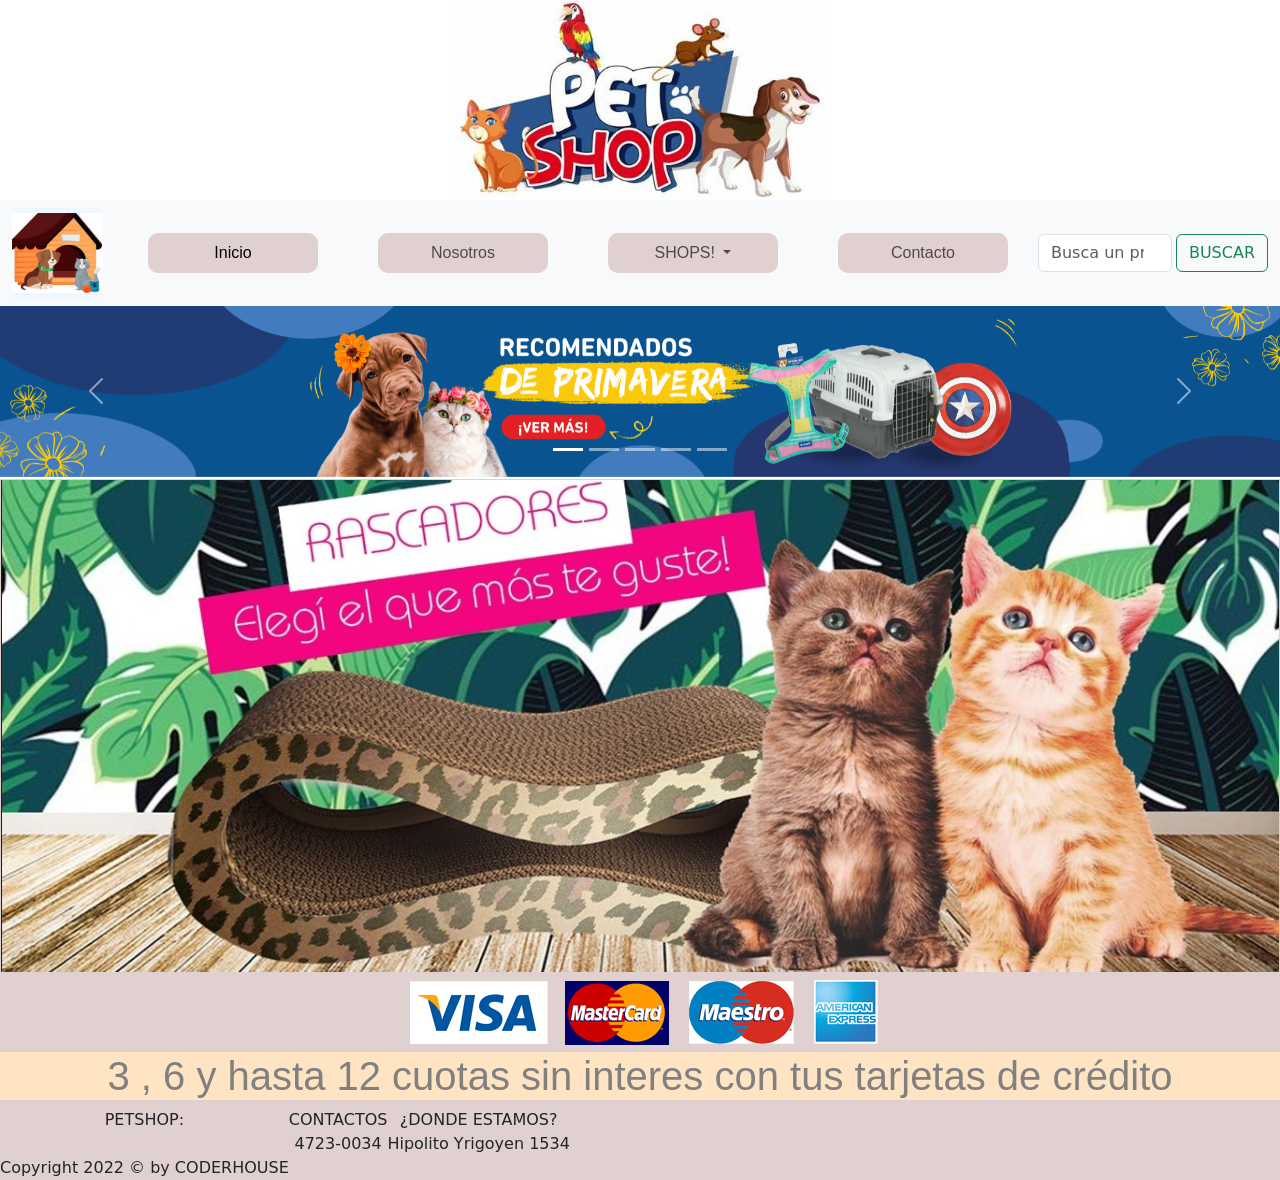
==== html/index.html @ 8b49de6e "actualizar" ====
<!DOCTYPE html>
<html lang="en">
<head>
    <meta charset="UTF-8">
    <meta http-equiv="X-UA-Compatible" content="IE=edge">
    <meta name="viewport" content="width=device-width, initial-scale=1.0">
    <title>PETSHOP</title>
    <link rel="shortcut icon" href="../IMG TP/icono pets.jpg" type="image/x-icon">
    <link rel="stylesheet" href="../css/estilos.css">
    <link href="https://cdn.jsdelivr.net/npm/bootstrap@5.2.1/dist/css/bootstrap.min.css" rel="stylesheet" integrity="sha384-iYQeCzEYFbKjA/T2uDLTpkwGzCiq6soy8tYaI1GyVh/UjpbCx/TYkiZhlZB6+fzT" crossorigin="anonymous">
</head>
<body>
    <script src="https://cdn.jsdelivr.net/npm/bootstrap@5.2.1/dist/js/bootstrap.bundle.min.js" integrity="sha384-u1OknCvxWvY5kfmNBILK2hRnQC3Pr17a+RTT6rIHI7NnikvbZlHgTPOOmMi466C8" crossorigin="anonymous"></script>
    
    
    
    <header id="pets">
        
        <nav class="menu">
            <div class="logo">
                <img src="../IMG TP/logo titulo.jpg" alt="">
            </div>
            
            <nav class="navbar navbar-expand-lg bg-light">
                <div class="container-fluid">
                  <a class="navbar-brand" href="./index.html"><img src="../IMG TP/icono nav 2.jpg" alt="ico"></a>
                  <button class="navbar-toggler" type="button" data-bs-toggle="collapse" data-bs-target="#navbarSupportedContent" aria-controls="navbarSupportedContent" aria-expanded="false" aria-label="Toggle navigation">
                    <span class="navbar-toggler-icon"></span>
                  </button>
                    <div class="collapse navbar-collapse" id="navbarSupportedContent">
                    <ul class="navbar-nav me-auto mb-2 mb-lg-0">
                      <li class="nav-item">
                        <a class="nav-link active" aria-current="page" href="./index.html">Inicio</a>
                      </li>
                      <li class="nav-item">
                        <a class="nav-link" href="./nosotros.html">Nosotros</a>
                      </li>
                      <li class="nav-item dropdown">
                        <a class="nav-link dropdown-toggle" href="#" role="button" data-bs-toggle="dropdown" aria-expanded="false">
                         SHOPS!
                        </a>
                        <ul class="dropdown-menu">
                          <li><a class="dropdown-item" href="./shop.html">Accesorios</a></li>
                          <li><a class="dropdown-item" href="./shop.html">Alimentos</a></li>
                
                          
                          <li><hr><a class="dropdown-item"
                         href="./marcas.html">Marcas</a></li>
                        </ul>
                      </li>
                      <li class="nav-item">
                        <a class="nav-link" href="./contacto.html">Contacto</a>
                      </li>
                     
                    </ul>
                    <form class="d-flex" role="search">
                      <input class="form-control me-1" type="search" placeholder="Busca un producto..." aria-label="Search">
                      <button class="btn btn-outline-success" type="submit">BUSCAR</button>
                    </form>
                  </div>
                </div>

            </nav>

                <div id="carouselExampleIndicators" class="carousel slide" data-bs-ride="true">
                    <div class="carousel-indicators">
                        <button type="button" data-bs-target="#carouselExampleIndicators" data-bs-slide-to="0" class="active" aria-current="true" aria-label="Slide 1"></button>
                        <button type="button" data-bs-target="#carouselExampleIndicators" data-bs-slide-to="1" aria-label="Slide 2"></button>
                  <button type="button" data-bs-target="#carouselExampleIndicators" data-bs-slide-to="2" aria-label="Slide 3"></button>
                  <button type="button" data-bs-target="#carouselExampleIndicators" data-bs-slide-to="3" aria-label="Slide 4"></button>
                  <button type="button" data-bs-target="#carouselExampleIndicators" data-bs-slide-to="4" aria-label="Slide 5"></button>
                </div>
                <div class="carousel-inner">
                  <div class="carousel-item active">
                    <img src="../IMG TP/1.png" class="d-block w-100" alt="...">
                  </div>
                  <div class="carousel-item">
                    <img src="../IMG TP/2.png" class="d-block w-100" alt="...">
                  </div>
                  <div class="carousel-item">
                    <img src="../IMG TP/3.png" class="d-block w-100" alt="...">
                  </div>
                  <div class="carousel-item">
                    <img src="../IMG TP/4.png" class="d-block w-100" alt="...">
                  </div>
                  <div class="carousel-item">
                    <img src="../IMG TP/5.png" class="d-block w-100" alt="...">
                  </div>
                </div>
                <button class="carousel-control-prev" type="button" data-bs-target="#carouselExampleIndicators" data-bs-slide="prev">
                  <span class="carousel-control-prev-icon" aria-hidden="true"></span>
                  <span class="visually-hidden">Previous</span>
                </button>
                <button class="carousel-control-next" type="button" data-bs-target="#carouselExampleIndicators" data-bs-slide="next">
                  <span class="carousel-control-next-icon" aria-hidden="true"></span>
                  <span class="visually-hidden">Next</span>
                </button>
              </div>
            </div> 

            <div class="contenido">
                <a href="../html/shop.html"><img src="../IMG TP/slider (1).jpg" alt="promo"></a>
            </div>
            <!--  
                <div class="logo">
                
                <a href="./index.html">
                        <img src="../IMG TP/logo titulo.jpg" alt="titulo">
                    </a>
                </div>
                -->
            <!-- 

                <ul class="barraMenu">
                    <strong>
                        <li><a href="./index.html">Inicio</a></li>
                        <li><a href="./nosotros.html">Nosotros</a></li>
                        <li><a href="./shop.html">Shop</a></li>
                        <li><a href="./marcas.html">Marcas</a></li>
                        <li><a href="./contacto.html">Contacto</a></li>
                    </strong>
                </ul>
            -->
        </nav>
        <!-- 

            <div class="contenido">
                <a href="./shop.html">
                    <img src="../IMG TP/promo logo.jpg" alt="promo">
                </a>
                
                
            </div>
        -->
    </header>
    <footer id="pie">
        <div class="tarjeta">
            <img src="../IMG TP/tira de tarjetas.png" alt="banner card">
            
        
    </div>
    <h1>3 , 6 y hasta 12 cuotas sin interes con tus tarjetas de crédito</h1>
    
    <table border="0" cellspadding="10" cellspacing="10">

        <thead>
            <strong>
            <tr>
                <td>PETSHOP:</td>
                <td>CONTACTOS</td>
                <td>¿DONDE ESTAMOS?</td>
            </tr>
        </strong>
        </thead>
        <tbody>
            <tr>
                <td></td>
                <td>4723-0034</td>
                <td>Hipolito Yrigoyen 1534</td>
            </tr>
        </tbody>
        <tfoot>
            <tr>
                <td>Copyright 2022 © by CODERHOUSE</td>
            </tr>
        </tfoot>
    
    </table>
    
</footer>



    
</body>
</html>
---- css/estilos.css ----
*{
    padding: 0;
    margin-top: 0;
}

#pets nav{
    background-color: #ffffff;
    text-align: center;
    position: sticky;
    top: 0px;
    z-index: 999;
}
.barraMenu{
    background-color: #e0d1d0;
    border: solid #fa8072 1px;
}

#pets .logo img {
width: 370px;
height: 200px;
}

#pets nav ul li{
    
    font-family: 'Lucida Sans', 'Lucida Sans Regular', 'Lucida Grande', 'Lucida Sans Unicode', Geneva, Verdana, sans-serif;
    text-decoration: none;
    text-align: center;
    /*border: 2px solid #fa8072; */

    background-color:#e0d1d0;
    color: #000000;
    display:inline-block;
    padding: 0px;
    margin: 0px 30px;
    min-width: 170px;
    border-radius: 10px;
    

   
} 

.navbar-brand{
    background-color:aliceblue;
    color: white;
    

}
.navbar-brand img{
    width: 90px;
    height: 80px;
}



#pets nav ul li a:hover{
    background-color: #fa8072;
    color: #ffffff;
    border-left: 0px solid #fa8072;
    border-right: 0px solid #fa8072;
    border-radius: 10px
;
}


.contenido img{
    border: 1px solid #e0d1d0;
    margin-top: 2px;
    left: 0;
    width: 100%;
    height: 100%;
    
}

#pie {
    text-align: center;
    background-color:#e0d1d0;
}

#pie h1{
    font-family: 'Franklin Gothic Medium', 'Arial Narrow', Arial, sans-serif;
    background-color: bisque;
    color: grey;
}

#final {
    background-color: #808080;
    color: #ffffff;
    

}
#final .encabezado tr td {
    padding: 25px;
    margin: 25px;
}


.nosotros h2 {
    background-color:#e0d1d0;
    color: #000000;
    font-size: 50px;
    font-family:'Franklin Gothic Medium', 'Arial Narrow', Arial, sans-serif;
    text-align: center;
    margin-top:0px;

    
}
.nosotros p{
    background-color: #ffffff;
    color: #808080;
    text-align: center;
    font-family: 'Times New Roman', Times, serif;
    font-size: 30px;
    padding:10px;
    display:inline-table;

    
    
}
.pieNosotros table{
    background-color:#e0d1d0;
    color: #000000;
    padding:10px;
    display:inline-table;
    

}
footer{
    background-color:#e0d1d0;
    text-align: center;
    
}
.pieContacto table{
    background-color:#e0d1d0;
    color: #000000;
    padding:10px;
    display:inline-table;
    

}
.marcas h1{
    background-color: #e0d1d0;
    color: #000000;
    font-family: 'Segoe UI', Tahoma, Geneva, Verdana, sans-serif;
    text-align: center;
    margin-top:0px;

}
.marcas img{
   
    width: 100%;
    height: 100%;
}

#venta img{
    height: 300px;
    background-color: #e0d1d0;
    margin: 0px 40px;

}
#venta .comip{
    margin-left:70px;
}
#venta .comig {
    margin-left:350px;
    margin-top: -40px;
}
#venta .rasca{
    margin-left: 650px;
    margin-top:-40px;
}
#venta .cuche{
    margin-left: 1050px;
    margin-top: -40px;
}

.pieMarcas table{
    background-color:#e0d1d0;
    color: #000000;
    padding:10px;
    display:inline-table;
        

}
.contactanos h1{
    background-color:#e0d1d0;
    color: #ff0000;
    font-size: 40px;
    font-family: Arial, "Helvetica Neue", Helvetica, sans-serif;
    text-align: center;
    margin-top:0px;
}
form{
    text-align: center;
    ;
    
}
.formulario{
    background: radial-gradient(#e0d1d0 50%, white 75%);
    
}

.flex-conteiner{
    background-color:white;
    color:black;
    display: flex;
    gap: 15px;
    flex-wrap:wrap;
    justify-content: center;
    font-family:'Franklin Gothic Medium', 'Arial Narrow', Arial, sans-serif;
    
    
    
}

  
.flex-item img{
width: 100%;
height: 250px;
border:1px solid black;
border-radius: 15px;
transition: 1s;


}

.flex-item p{
    background-color: white;
    border-style:ridge;
    border-radius: 10px;
    margin-top: 10px;
    transition: 1s;

}
.flex-item p:hover{
    background-color: orange;
    border-style:double
    

}
.flex-item img:hover{
    border:solid 10px orange;
    colo;
}


.flex-conteiner2{
    background-color:white;
    color:black;
    display: flex;
    gap: 15px;
    flex-wrap:wrap;
    justify-content: center;
    font-family:'Franklin Gothic Medium', 'Arial Narrow', Arial, sans-serif;
    margin-top: 50px;
    
    
}
.alimentos{
    background-color: orange;
    color:white;
    width: 300px;
    height: 40px;
    margin-top: 10px;
    margin-bottom: 10px;

    display: inline-block;
    border-radius: 10px;
}

.accesorio{
    background-color: orange;
    color:white;
    width: 300px;
    height: 40px;
    margin-top: 15px;
    margin-bottom: 10px;

    display: inline-block;
    border-radius: 10px;


}
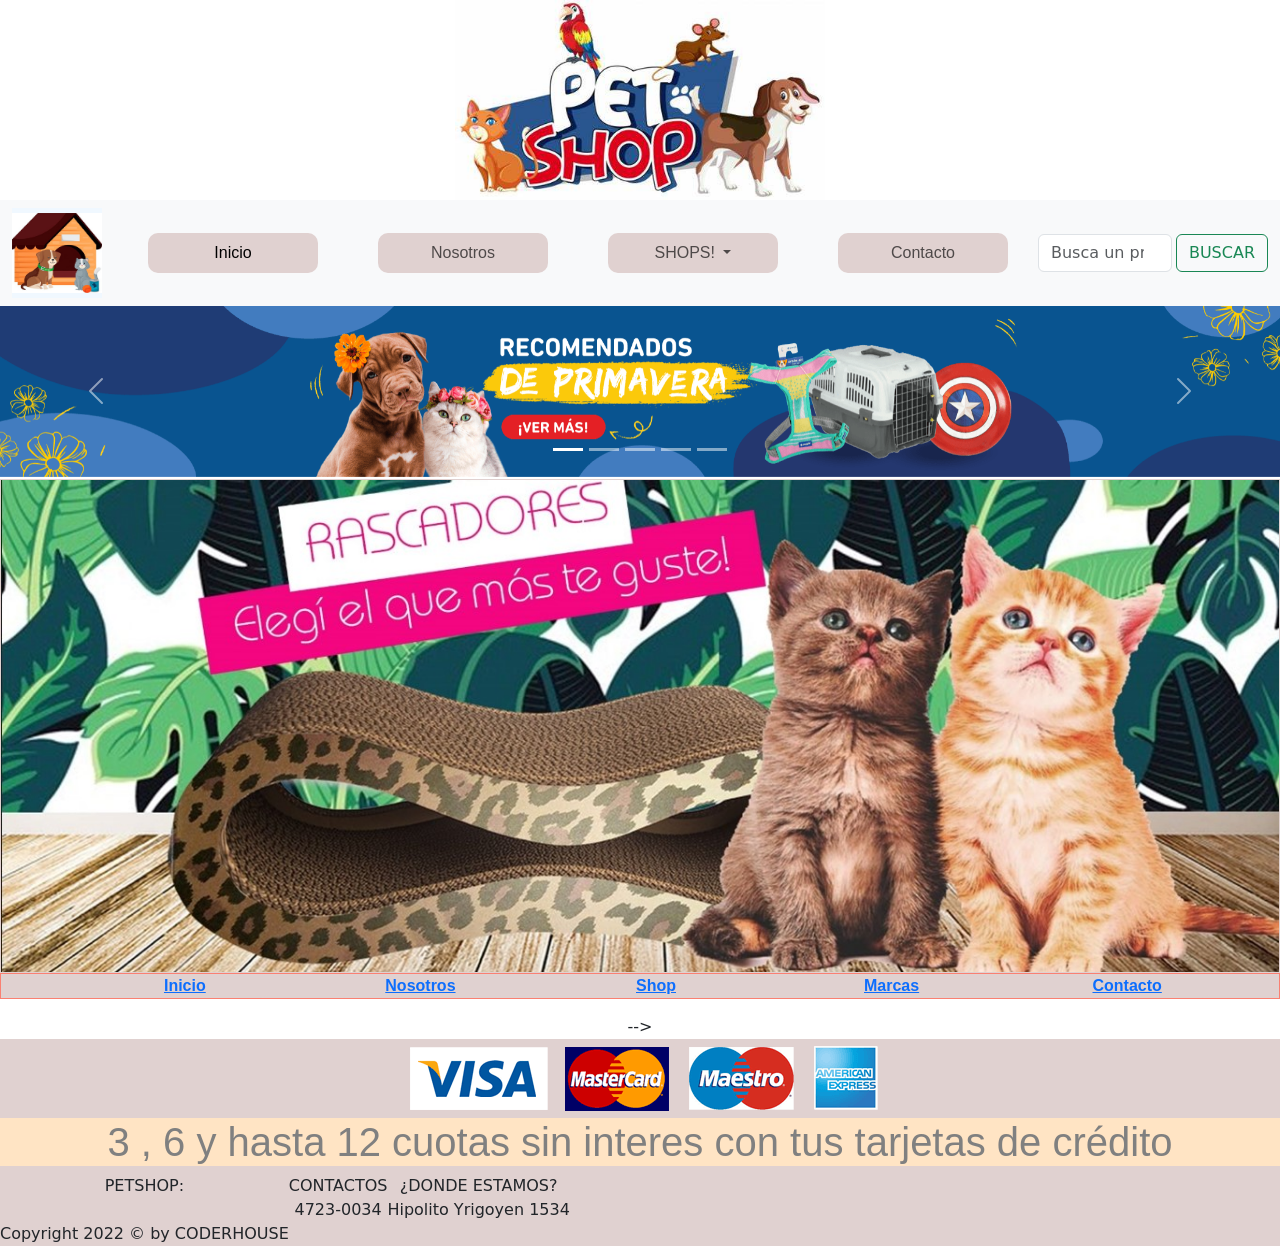
==== commit ab9ad977: "ahora" ====
--- a/html/index.html
+++ b/html/index.html
@@ -110,7 +110,7 @@
                 </div>
                 -->
             <!-- 
-
+< -->
                 <ul class="barraMenu">
                     <strong>
                         <li><a href="./index.html">Inicio</a></li>
